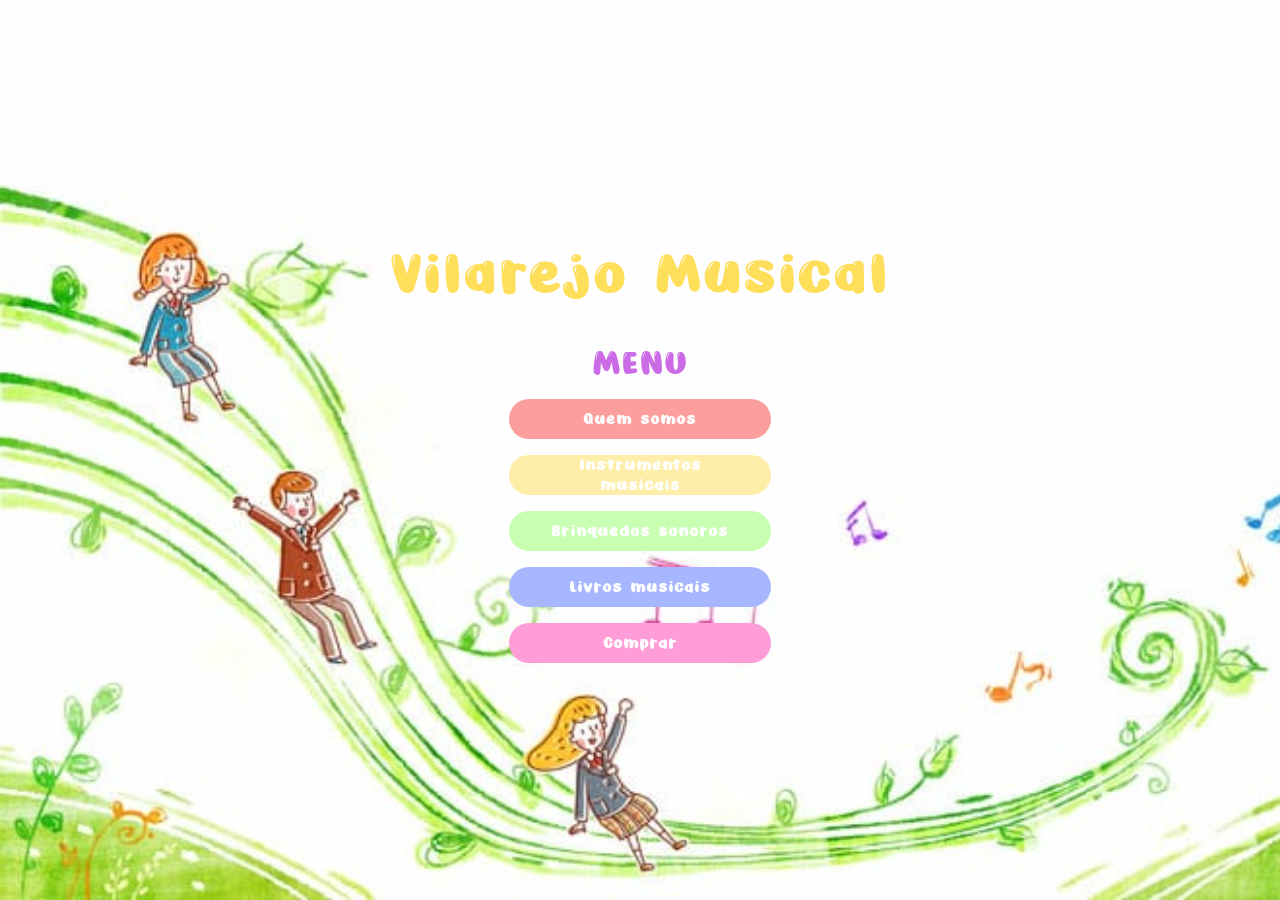
==== src/index.html @ 5ed93510 "Código de validação do cartão de crédito (Algotimo de Lunh)" ====
<!DOCTYPE html>
<html>

<head>
  <meta charset="utf-8">
  <title>Cartão de crédito válido</title>
  <link rel="stylesheet" href="style.css" />
</head>

<body>
  <!-- <header>VILAREJO MUSICAL</header> -->
  <!-- <main></main> -->
  <div class="container-one">
    <div class="informs-container-one">
      <span class="title-one">
        <header><h1>Vilarejo Musical</h1></header>
        <h3>MENU</h3>
      </span>
      <div class="button-menu-container">
        <button class="btn1 button" type="button">Quem somos</button>
        <button class="btn2 button" type="button">Instrumentos musicais</button>
        <button class="btn3 button" type="button">Brinquedos sonoros</button>
        <button class="btn4 button" type="button">Livros musicais</button>
        <button class="btn5 button" type="button">Comprar</button>
      </div>
    </div>
  </div>

  <div class="container-two hide">
    <div class="informs-container-two">
      <span class="title-two">
       <header><h2>Vilarejo Musical</h2></header>
      </span>
      <div class="text-box">
        <p>A música é a linguagem que se traduz em formas sonoras capazes de comunicar pensamentos, sensações e
          sentimentos através do som e silêncio.</p>
        <p>Tendo em vista a importância que a música representa para a sociedade. A vilarejo musical, como uma empresa
          que se preocupa com uma educação musical de qualidade, busca por meio dos nossos produtos proporcionar uma
          experiência musical de nível profissional para a formação dos nossos pequenos.</p>
      </div>
      <div>
        <button class="return-menu-one button" type="button">Voltar ao menu</button>
      </div>
    </div>
  </div>


  <div class="container-three hide">
    <div class="inform-container-three">
      <span>
        <header><h2>Validação do cartão de crédito</h2></header>
      </span>
    </div>
    <div class="container-card">
      <div class="id-card">
        <form class="cred-card-one">
          <div class="number-card">
            <label class="style-number-one" for="numbers">Número do cartão</label>
            <input class="style-number-two" type="text" id="input-numbers" nome="numbers"
              placeholder="4154 2560 8541 9631" maxlength="16" required>
          </div>
          <div class="user-name">
            <label class="style-name-one" for="name">Títular do cartão</label>
            <input class="style-name-two" type="text" id="input-name" nome="name" placeholder="MARIA DA SILVA" maxlength="32" required>
          </div>
        </form>

        <form class="cred-card-two">
          <div class="expiration-date">
            <label class="style-expiration-one" for="expiration">Validade</label>
            <input class="style-expiration-two" type="text" id="input-expiration" nome="expiration" placeholder="06/25" maxlength="5" required>
          </div>
          <div class="security-code">
            <label class="style-code-one" for="code-card">CVV</label>
            <input class="style-code-two" type="text" id="input-code-card" nome="code-card" placeholder="123" maxlength="3" required>
          </div>
        </form>
        <div>
          <button class="validation button" type="submit">Validar</button>
        </div>
      </div>
      <div class="formt-card">
        <label class="style-card-one" for="card">Cartão</label>
      </div>
    </div>
    <!-- <div class="informs-intern-card">
      <div>Number</div>
      <div>Name</div>
      <div>Validade</div>
      <div>CVV</div>
    </div> -->
  </div>

  <div class="container-for hide">
    <div class="inform-container-for">
      <div class="card-validation">
        <button class="return-menu-two button" type="button">Voltar ao menu</button>
        <button class="confirm button" type="button">Confirmar compra</button>
      </div>
    </div>
  </div>

  <script src="index.js" async type="module"></script>
  <footer></footer>
</body>

</html>
---- src/style.css ----
* {
    padding: 0;
    margin: 0;
    box-sizing: border-box;
}

body {    
    display: flex;
    justify-content: center;
    align-items: center;
    flex-direction: column;
    width: 100%;
    height: 100vh;
}

@font-face {
    font-family:'shine';
    src: url('fonte/Shine\ Demo.otf') format('opentype');
    font-weight: normal;
    font-style: normal;
}

h1 {
    font-family:'shine';
    font-weight: normal;
    font-style: normal;
    color: #ffde59;
    font-size: 70px;
    text-align: center;
}

h2 {
    font-family:'shine';
    font-weight: normal;
    font-style: normal;
    color: #ffde59;
    font-size: 70px;
    text-align: center;
}

h3 {
    font-family:'shine';
    font-weight: normal;
    font-style: normal;
    color: #cb6ce6;
    font-size: 42px;
    text-align: center;
    margin-top: 32px;
}

button {
    cursor: pointer;
}

input {
    font-weight: normal;
    font-size: 14px;
    text-align: center;
    text-transform: uppercase;
}

.container-one {
    width: 100%;
    height: 100vh;
    padding: 16px;

    background-image: url(img/music_pag1.jpeg);
    background-repeat: no-repeat;
    background-size: cover;
    background-attachment: fixed;

    display: flex;
    flex-direction: column;
    justify-content: center;
    align-items: center;
}

.informs-container-one {
    width: 60%;
    display: flex;
    flex-direction: column;
    justify-content: center;
    align-items: center;
    gap: 16px;
}

.container-two {
    width: 100%;
    height: 100vh;
    padding: 16px;

    background-image: url(img/music_pag2.jpeg);
    background-repeat: no-repeat;
    background-size: cover;
    background-attachment: fixed;

    display: flex;
    align-items: center;
}

.informs-container-two {
    width: 100%;
    display: flex;
    flex-direction: column;
    justify-content: center;
    align-items: center;
    margin-right: 52%;
    margin-left: 2%;
    gap: 16px;
}

.text-box {
    background-color: #fd9e9e;
    color: #fff;
    width: 90%;
    font-size: 20px;
    
    border: 0;
    border-radius: 20px;
    text-align: justify;
    text-indent: 40px;
    padding: 30px;

    display: flex;
    flex-direction: column;
    justify-content: center;
    align-items: center;
    gap: 16px;
}

.container-three {
    width: 100%;
    height: 100vh;

    background-image: url(img/music_pag3.png);
    background-repeat: no-repeat;
    background-size: cover;
    background-attachment: fixed;

    display: flex;
    flex-direction: column;
    justify-content: center;
    align-items: center;  
    /* gap: 50px; */
}

.inform-container-three {
    width: 90%;
    margin-right: 15%;
}

.container-card {
    display: grid;
    grid-template-columns: 1fr 1fr;
    justify-content: center;
    align-items: center;
    gap: 16px;
}

.formt-card {
    background-image: linear-gradient(to right,#b7e4fd, #ffb9fa);
    color: #5271ff;
    border: #a7b7ff;

    font-family: 'shine';
    font-size: 28px;

    width: 12em;
    height: 7em;
   
    border: 0;
    border-radius: 20px;
    text-align: justify;
    /* padding: 30px; */

    display: flex;
    flex-direction: column;
    justify-content: center;
    align-items: center;
    margin-top: 80px;
}  

.id-card {
    margin-left: 250px;
    margin-top: 50px;

 }

.cred-card-one {
    font-family: 'shine';
    font-weight: normal;
    width: 32%;
    display: grid;
    grid-template-columns: 1fr;
    gap: 16px;
}

.cred-card-two {
    font-family: 'shine';
    font-weight: normal;
    width: 32%;
    display: grid;
    grid-template-columns: 1fr 1fr;
    gap: 16px;
    margin-top: 16px;   
}

.style-number-one {
    color: #0cc0df;
    font-size: 24px;
}

.style-number-two {
    background-color: #ededed;
    border: none;
    height: 40px;
    width: 350px;
}

.style-number-two::placeholder {
    color: #c9c7c7;
    text-align: center;
    font-size: 16px;      
}

.style-name-one {
    color: #ff66c4;
    font-size: 24px;
}

.style-name-two {
    background-color: #ededed;
    border: none;
    height: 40px;
    width: 350px;
}

.style-name-two::placeholder {
    color: #c9c7c7;
    text-align: center;
    font-size: 16px;
}

.style-expiration-one {
    color: #7ed957;
    font-size: 24px;
}

.style-expiration-two {
    background-color: #ededed;
    border: none;
    height: 40px;
    width: 167.5px;
}

.style-expiration-two::placeholder {
    color: #c9c7c7;
    text-align: center;
    font-size: 16px; 
}

.style-code-one {
    color: #cb6ce6;
    font-size: 24px;
}

.style-code-two {
    background-color: #ededed;
    border: none;
    height: 40px;
    width: 167.5px;
  }

.style-code-two::placeholder {
    color: #c9c7c7;
    text-align: center;
    font-size: 16px; 
}

.container-for {
    background-image: url(img/music_pag4.jpg);
    background-repeat: no-repeat;
    background-size: cover;
    background-attachment: fixed;

    width: 100%;
    height: 100vh;
}

.inform-container-for {
    margin-left: 9%;
    margin-top: 30%;
}

.card-validation {
    width: 100%;
    display: flex;
    flex-direction: column;
}


.button-menu-container {
    width: 35%;
    display: grid;
    grid-template-columns: 1fr;
    gap: 16px;
}

.button {
    font-family: 'shine';
    font-weight: normal;
    text-align: center;
    border-radius: 20px;
    border: 0;
    height: 40px;
    padding: 0 32px;

    transition: filter 0.2s;
}

.button:hover {
    filter: brightness(0.8);
}


.btn1 {
    background-color:#fd9e9e;
    color: #fff;
    font-size: 20px;
    border: #fd9e9e;
}

.btn2 {
    background-color:#ffeeaa;
    color: #fff;
    font-size: 20px;
    border: #ffeeaa;
}

.btn3 {
    background-color:#c9ffb2;
    color: #fff;
    font-size: 20px;
    border: #c9ffb2; 
}

.btn4 {
    background-color:#a7b7ff;
    color: #fff;
    font-size: 20px;
    border: #a7b7ff;
}

.btn5 {
    background-color:#ff9dd9;
    color: #fff;
    font-size: 20px;
    border: #ff9dd9;
}

.return-menu-one {
    background-color:#a7b7ff;
    color: #fff;
    font-size: 20px;
    border: #a7b7ff;
    margin-top: 32px;
}

.validation {
    background-image: linear-gradient(to right,#b7e4fd, #ffb9fa);
    color: #5271ff;
    font-size: 22px;
    border-radius: 2%;
    border: #a7b7ff;

    margin-top: 30px;
    padding: 0 146px;
}

.return-menu-two {
    background-color:#fd9e9e;
    color: #fff;
    font-size: 20px;
    border: #fd9e9e;
    margin-top: 32px;
    width: 280px;    
}

.confirm {
    background-color:#fd9e9e;
    color: #fff;
    font-size: 20px;
    border: #fd9e9e;
    margin-top: 32px;
    width: 280px;
}

.hide {
    display: none;
}
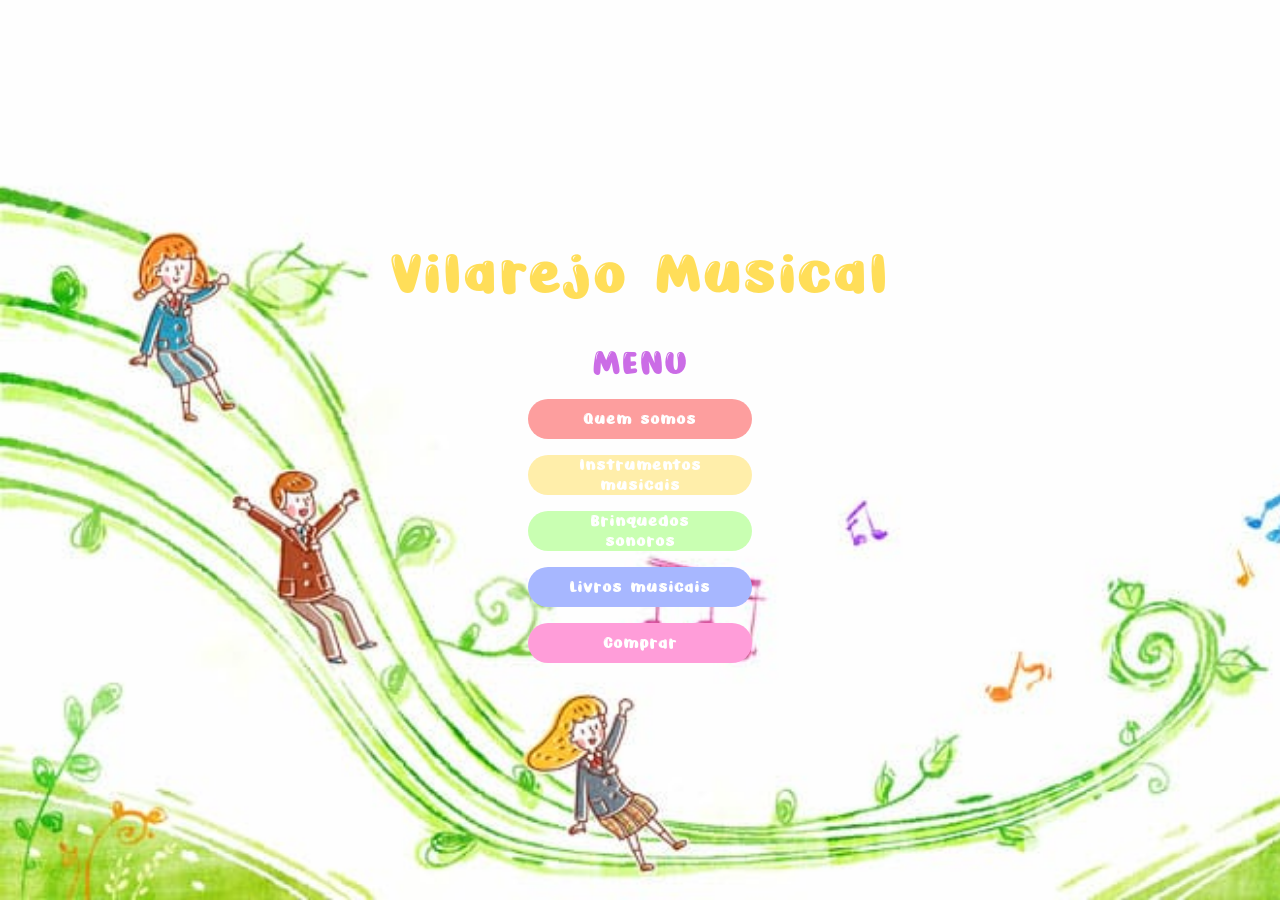
==== commit b3201c22: "Espelhamento dos números do cartão no cartão virtual" ====
--- a/src/index.html
+++ b/src/index.html
@@ -8,12 +8,13 @@
 </head>
 
 <body>
-  <!-- <header>VILAREJO MUSICAL</header> -->
   <!-- <main></main> -->
   <div class="container-one">
     <div class="informs-container-one">
       <span class="title-one">
-        <header><h1>Vilarejo Musical</h1></header>
+        <header>
+          <h1>Vilarejo Musical</h1>
+        </header>
         <h3>MENU</h3>
       </span>
       <div class="button-menu-container">
@@ -29,7 +30,9 @@
   <div class="container-two hide">
     <div class="informs-container-two">
       <span class="title-two">
-       <header><h2>Vilarejo Musical</h2></header>
+        <header>
+          <h2>Vilarejo Musical</h2>
+        </header>
       </span>
       <div class="text-box">
         <p>A música é a linguagem que se traduz em formas sonoras capazes de comunicar pensamentos, sensações e
@@ -47,52 +50,72 @@
 
   <div class="container-three hide">
     <div class="inform-container-three">
-      <span>
-        <header><h2>Validação do cartão de crédito</h2></header>
-      </span>
+      <header>
+        <h2>Validação do cartão de crédito</h2>
+      </header>
     </div>
     <div class="container-card">
-      <div class="id-card">
-        <form class="cred-card-one">
-          <div class="number-card">
-            <label class="style-number-one" for="numbers">Número do cartão</label>
-            <input class="style-number-two" type="text" id="input-numbers" nome="numbers"
-              placeholder="4154 2560 8541 9631" maxlength="16" required>
+      <div class="id-card-one">
+        <form id="cred-card-one">
+          <div class="input-box">
+            <label class="style-number-one" for="inputNumbers">Número do cartão</label>
+            <input class="style-number-two" type="text" id="inputNumbers" nome="inputNumbers"
+              placeholder="4154 2560 8541 9631" maxlength="19" required>
           </div>
-          <div class="user-name">
-            <label class="style-name-one" for="name">Títular do cartão</label>
-            <input class="style-name-two" type="text" id="input-name" nome="name" placeholder="MARIA DA SILVA" maxlength="32" required>
+          <div class="input-box">
+            <label class="style-name-one" for="inputName">Títular do cartão</label>
+            <input class="style-name-two" type="text" id="inputName" nome="inputName" placeholder="MARIA DA SILVA"
+              maxlength="32" required>
           </div>
         </form>
 
-        <form class="cred-card-two">
-          <div class="expiration-date">
-            <label class="style-expiration-one" for="expiration">Validade</label>
-            <input class="style-expiration-two" type="text" id="input-expiration" nome="expiration" placeholder="06/25" maxlength="5" required>
+        <form id="cred-card-two">
+          <div class="input-expiration">
+            <label class="style-expiration-one" for="inputExpiration">Validade</label>
+            <input class="style-expiration-two" type="text" id="inputExpiration" nome="inputExpiration" placeholder="06/25"
+              maxlength="5" required>
           </div>
-          <div class="security-code">
-            <label class="style-code-one" for="code-card">CVV</label>
-            <input class="style-code-two" type="text" id="input-code-card" nome="code-card" placeholder="123" maxlength="3" required>
+          <div class="input-security-code">
+            <label class="style-code-one" for="inputCodeCard">CVV</label>
+            <input class="style-code-two" type="text" id="inputCodeCard" nome="inputCodeCard" placeholder="123" maxlength="3" required>
           </div>
         </form>
-        <div>
+        <div class="text-result">
           <button class="validation button" type="submit">Validar</button>
         </div>
       </div>
+
       <div class="formt-card">
-        <label class="style-card-one" for="card">Cartão</label>
+        <div class="logo-marca">
+          <img src="img/logo-visa.png" alt="">
+        </div>
+        <img src="img/chip.png" class="chip" alt="">
+        <div class="id-card-two">
+          <div class="styleNumberCard">4154 2560 8541 9631</div>
+          <div class="flexbox-card">
+            <div class="box-card">
+              <span>Validade</span>
+              <div class="expiration">
+                <span class="expDate">06/25</span>
+              </div>
+            </div>
+            <div class="box-card">
+              <span>CVV</span>
+              <div class="security"></div>
+              <span class="code">123</span>
+            </div>
+          </div>
+          <div class="box-card-name">
+            <span class="nameCard">MARIA DA SILVA</span>
+          </div>
+        </div>
       </div>
     </div>
-    <!-- <div class="informs-intern-card">
-      <div>Number</div>
-      <div>Name</div>
-      <div>Validade</div>
-      <div>CVV</div>
-    </div> -->
   </div>
 
   <div class="container-for hide">
     <div class="inform-container-for">
+      <div class="result-text"></div>
       <div class="card-validation">
         <button class="return-menu-two button" type="button">Voltar ao menu</button>
         <button class="confirm button" type="button">Confirmar compra</button>
--- a/src/style.css
+++ b/src/style.css
@@ -104,7 +104,7 @@
     flex-direction: column;
     justify-content: center;
     align-items: center;
-    margin-right: 52%;
+    margin-right: 55%;
     margin-left: 2%;
     gap: 16px;
 }
@@ -147,6 +147,7 @@
 .inform-container-three {
     width: 90%;
     margin-right: 15%;
+    /* margin-bottom: 10px; */
 }
 
 .container-card {
@@ -157,124 +158,176 @@
     gap: 16px;
 }
 
+.id-card-one {
+    margin-left: 250px;
+    margin-top: 60px;
+ }
+
+#cred-card-one {
+    font-family: 'shine';
+    font-weight: normal;
+    width: 32%;
+    display: grid;
+    grid-template-columns: 1fr;
+    gap: 16px;
+}
+
+#cred-card-two {
+    font-family: 'shine';
+    font-weight: normal;
+    width: 32%;
+    display: grid;
+    grid-template-columns: 1fr 1fr;
+    gap: 16px;
+    margin-top: 16px;   
+}
+
+.style-number-one {
+    color: #0cc0df;
+    font-size: 24px;
+}
+
+.style-number-two {
+    background-color: #ededed;
+    border: none;
+    height: 40px;
+    width: 350px;
+}
+
+.style-number-two::placeholder {
+    font-family: 'Franklin Gothic Medium', 'Arial Narrow', Arial, sans-serif;
+    font-size: 16px; 
+    color: #c9c7c7;
+    text-align: center;     
+}
+
+.style-name-one {
+    color: #ff66c4;
+    font-size: 24px;
+}
+
+.style-name-two {
+    background-color: #ededed;
+    border: none;
+    height: 40px;
+    width: 350px;
+}
+
+.style-name-two::placeholder {
+    font-family: 'Franklin Gothic Medium', 'Arial Narrow', Arial, sans-serif;
+    font-size: 16px;
+    color: #c9c7c7;
+    text-align: center;  
+}
+
+.style-expiration-one {
+    color: #7ed957;
+    font-size: 24px;
+}
+
+.style-expiration-two {
+    background-color: #ededed;
+    border: none;
+    height: 40px;
+    width: 167.5px;
+}
+
+.style-expiration-two::placeholder {
+    font-family: 'Franklin Gothic Medium', 'Arial Narrow', Arial, sans-serif;
+    font-size: 16px;
+    color: #c9c7c7;
+    text-align: center;
+}
+
+.style-code-one {
+    color: #cb6ce6;
+    font-size: 24px;
+}
+
+.style-code-two {
+    background-color: #ededed;
+    border: none;
+    height: 40px;
+    width: 167.5px;
+  }
+
+.style-code-two::placeholder {
+    font-family: 'Franklin Gothic Medium', 'Arial Narrow', Arial, sans-serif;
+    font-size: 16px;
+    color: #c9c7c7;
+    text-align: center; 
+}
+
 .formt-card {
     background-image: linear-gradient(to right,#b7e4fd, #ffb9fa);
-    color: #5271ff;
     border: #a7b7ff;
 
-    font-family: 'shine';
-    font-size: 28px;
-
-    width: 12em;
-    height: 7em;
+    width: 310px;
+    height: 200px;
+    margin-top: 80px;
    
     border: 0;
     border-radius: 20px;
-    text-align: justify;
-    /* padding: 30px; */
-
-    display: flex;
-    flex-direction: column;
-    justify-content: center;
-    align-items: center;
-    margin-top: 80px;
-}  
-
-.id-card {
-    margin-left: 250px;
-    margin-top: 50px;
-
- }
-
-.cred-card-one {
-    font-family: 'shine';
-    font-weight: normal;
-    width: 32%;
-    display: grid;
-    grid-template-columns: 1fr;
-    gap: 16px;
-}
-
-.cred-card-two {
-    font-family: 'shine';
-    font-weight: normal;
-    width: 32%;
+    box-shadow: 0 10px 10px 0 rgba(90, 116, 148, 0.3)
+}
+
+.logo-marca{
+    text-align: right;
+    min-height: 50px;
+}
+
+.logo-marca img {
+    height: 100%;
+    object-fit: cover;
+    max-height: 50px;
+    margin-right: 20px;
+    margin-top: 15px;
+}
+
+.chip{
+    width: 100%;
+    max-width: 40px;
+    margin-left: 25px;
+    /* margin-top: 10px; */
+    margin-bottom: 20px;
+}
+
+.id-card-two{
+    width: 100%;
+    height: 40px;
+    color: #fcfcfc;
+    font-family: 'Franklin Gothic Medium', 'Arial Narrow', Arial, sans-serif;
+
+    display: flex;
+    flex-direction: column;
+    justify-content: center;
+    align-items: center;
+    /* margin-top: 90px; */   
+}
+
+.styleNumberCard{
+    font-size: 18px;
+    display: flex;
+    margin-right: 80px;
+}
+
+.flexbox-card{
+    font-size: 11px;
     display: grid;
     grid-template-columns: 1fr 1fr;
-    gap: 16px;
-    margin-top: 16px;   
-}
-
-.style-number-one {
-    color: #0cc0df;
-    font-size: 24px;
-}
-
-.style-number-two {
-    background-color: #ededed;
-    border: none;
-    height: 40px;
-    width: 350px;
-}
-
-.style-number-two::placeholder {
-    color: #c9c7c7;
-    text-align: center;
-    font-size: 16px;      
-}
-
-.style-name-one {
-    color: #ff66c4;
-    font-size: 24px;
-}
-
-.style-name-two {
-    background-color: #ededed;
-    border: none;
-    height: 40px;
-    width: 350px;
-}
-
-.style-name-two::placeholder {
-    color: #c9c7c7;
-    text-align: center;
-    font-size: 16px;
-}
-
-.style-expiration-one {
-    color: #7ed957;
-    font-size: 24px;
-}
-
-.style-expiration-two {
-    background-color: #ededed;
-    border: none;
-    height: 40px;
-    width: 167.5px;
-}
-
-.style-expiration-two::placeholder {
-    color: #c9c7c7;
-    text-align: center;
-    font-size: 16px; 
-}
-
-.style-code-one {
-    color: #cb6ce6;
-    font-size: 24px;
-}
-
-.style-code-two {
-    background-color: #ededed;
-    border: none;
-    height: 40px;
-    width: 167.5px;
-  }
-
-.style-code-two::placeholder {
-    color: #c9c7c7;
-    text-align: center;
-    font-size: 16px; 
+    text-align: center;
+    gap: 50px;
+    margin-top: 8px;
+    margin-bottom: 8px;
+    margin-right: 70px;
+}
+
+.nameCard{
+    font-size: 14px;
+    text-transform: uppercase;
+    display: flex;
+    margin-right: 160px;
+    margin-bottom: 10px;
 }
 
 .container-for {
@@ -289,18 +342,32 @@
 
 .inform-container-for {
     margin-left: 9%;
-    margin-top: 30%;
+    display: flex;
+    flex-direction: column;
+    justify-content: center;
+    align-items: center;
+    gap: 50px;
+    margin-top: 210px;
 }
 
 .card-validation {
-    width: 100%;
-    display: flex;
-    flex-direction: column;
-}
-
+    width: 90%;
+    display: flex;
+    flex-direction: column;
+    margin-right: 80px;
+}
+
+.result-text{
+    width: 40%;
+    font-family: 'shine';
+    font-size: 55px;
+    color: #8b9ff6;
+    text-align: center;
+    margin-right: 930px;
+}
 
 .button-menu-container {
-    width: 35%;
+    width: 30%;
     display: grid;
     grid-template-columns: 1fr;
     gap: 16px;
@@ -321,7 +388,6 @@
 .button:hover {
     filter: brightness(0.8);
 }
-
 
 .btn1 {
     background-color:#fd9e9e;
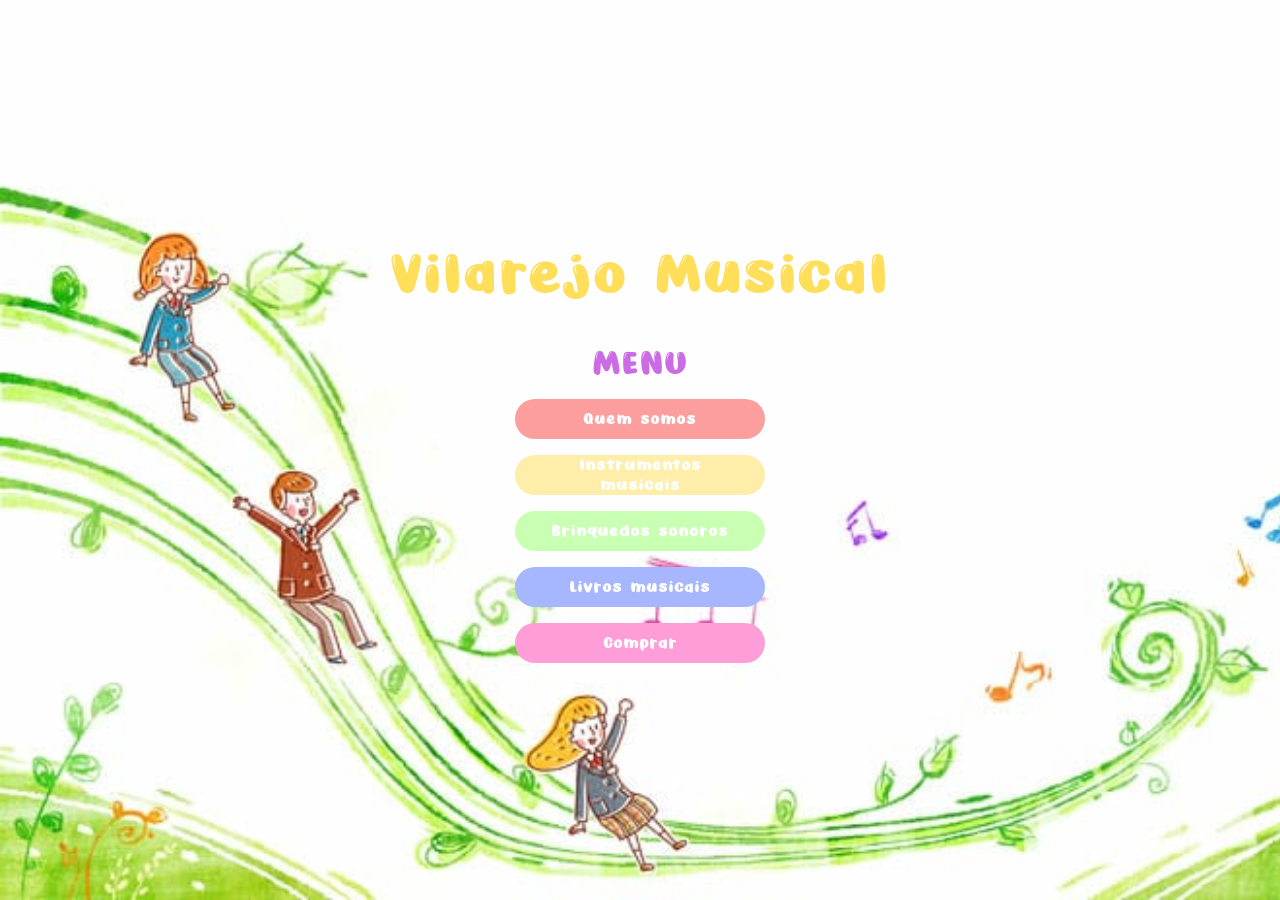
==== commit cbbc4acc: "Melhorias no código html" ====
--- a/src/index.html
+++ b/src/index.html
@@ -1,5 +1,5 @@
 <!DOCTYPE html>
-<html>
+<html lang="pt-br">
 
 <head>
   <meta charset="utf-8">
@@ -8,7 +8,6 @@
 </head>
 
 <body>
-  <!-- <main></main> -->
   <div class="container-one">
     <div class="informs-container-one">
       <span class="title-one">
@@ -17,67 +16,46 @@
         </header>
         <h3>MENU</h3>
       </span>
-      <div class="button-menu-container">
-        <button class="btn1 button" type="button">Quem somos</button>
-        <button class="btn2 button" type="button">Instrumentos musicais</button>
-        <button class="btn3 button" type="button">Brinquedos sonoros</button>
-        <button class="btn4 button" type="button">Livros musicais</button>
-        <button class="btn5 button" type="button">Comprar</button>
-      </div>
+      <ul class="button-menu-container">
+        <li><button class="btn1 button" type="button">Quem somos</button></li>
+        <li><button class="btn2 button" type="button">Instrumentos musicais</button></li>
+        <li><button class="btn3 button" type="button">Brinquedos sonoros</button></li>
+        <li><button class="btn4 button" type="button">Livros musicais</button></li>
+        <li><button class="btn5 button" type="button">Comprar</button></li>
+      </ul>
     </div>
   </div>
 
   <div class="container-two hide">
-    <div class="informs-container-two">
-      <span class="title-two">
-        <header>
-          <h2>Vilarejo Musical</h2>
-        </header>
-      </span>
-      <div class="text-box">
-        <p>A música é a linguagem que se traduz em formas sonoras capazes de comunicar pensamentos, sensações e
-          sentimentos através do som e silêncio.</p>
-        <p>Tendo em vista a importância que a música representa para a sociedade. A vilarejo musical, como uma empresa
-          que se preocupa com uma educação musical de qualidade, busca por meio dos nossos produtos proporcionar uma
-          experiência musical de nível profissional para a formação dos nossos pequenos.</p>
-      </div>
-      <div>
-        <button class="return-menu-one button" type="button">Voltar ao menu</button>
-      </div>
-    </div>
-  </div>
-
-
-  <div class="container-three hide">
-    <div class="inform-container-three">
+    <div class="inform-container-two">
       <header>
         <h2>Validação do cartão de crédito</h2>
       </header>
     </div>
     <div class="container-card">
-      <div class="id-card-one">
-        <form id="cred-card-one">
+      <div class="id-card">
+        <form id="form-cred-card">
           <div class="input-box">
             <label class="style-number-one" for="inputNumbers">Número do cartão</label>
-            <input class="style-number-two" type="text" id="inputNumbers" nome="inputNumbers"
+            <input class="style-number-two" type="text" id="inputNumbers" name="inputNumbers"
               placeholder="4154 2560 8541 9631" maxlength="19" required>
           </div>
           <div class="input-box">
             <label class="style-name-one" for="inputName">Títular do cartão</label>
-            <input class="style-name-two" type="text" id="inputName" nome="inputName" placeholder="MARIA DA SILVA"
+            <input class="style-name-two" type="text" id="inputName" name="inputName" placeholder="MARIA DA SILVA"
               maxlength="32" required>
           </div>
-        </form>
-
-        <form id="cred-card-two">
-          <div class="input-expiration">
-            <label class="style-expiration-one" for="inputExpiration">Validade</label>
-            <input class="style-expiration-two" type="text" id="inputExpiration" nome="inputExpiration" placeholder="06/25"
-              maxlength="5" required>
-          </div>
-          <div class="input-security-code">
-            <label class="style-code-one" for="inputCodeCard">CVV</label>
-            <input class="style-code-two" type="text" id="inputCodeCard" nome="inputCodeCard" placeholder="123" maxlength="3" required>
+          <div id="block-card-id-two">
+            <div class="input-expiration">
+              <label class="style-expiration-one" for="inputExpiration">Validade</label>
+              <input class="style-expiration-two" type="text" id="inputExpiration" name="inputExpiration"
+                placeholder="06/25" maxlength="5" required>
+            </div>
+            <div class="input-security-code">
+              <label class="style-code-one" for="inputCodeCard">CVV</label>
+              <input class="style-code-two" type="text" id="inputCodeCard" name="inputCodeCard" placeholder="123"
+                maxlength="3" required>
+            </div>
           </div>
         </form>
         <div class="text-result">
@@ -87,41 +65,41 @@
 
       <div class="formt-card">
         <div class="logo-marca">
-          <img src="img/logo-visa.png" alt="">
+          <img src="img/contactless.png" alt="">
         </div>
         <img src="img/chip.png" class="chip" alt="">
-        <div class="id-card-two">
-          <div class="styleNumberCard">4154 2560 8541 9631</div>
+        <ul class="id-card-two">
+          <li class="styleNumberCard">4154 2560 8541 9631</li>
           <div class="flexbox-card">
-            <div class="box-card">
+            <li class="box-card">
               <span>Validade</span>
               <div class="expiration">
                 <span class="expDate">06/25</span>
               </div>
-            </div>
-            <div class="box-card">
+            </li>
+            <li class="box-card">
               <span>CVV</span>
               <div class="security"></div>
               <span class="code">123</span>
-            </div>
+            </li>
           </div>
-          <div class="box-card-name">
+          <li class="box-card-name">
             <span class="nameCard">MARIA DA SILVA</span>
-          </div>
-        </div>
+          </li>
+        </ul>
       </div>
     </div>
   </div>
 
-  <div class="container-for hide">
-    <div class="inform-container-for">
-      <div class="result-text"></div>
+  <section class="container-three hide">
+    <div class="inform-container-three">
+      <p class="result-text"></p>
       <div class="card-validation">
         <button class="return-menu-two button" type="button">Voltar ao menu</button>
         <button class="confirm button" type="button">Confirmar compra</button>
       </div>
     </div>
-  </div>
+  </section>
 
   <script src="index.js" async type="module"></script>
   <footer></footer>
--- a/src/style.css
+++ b/src/style.css
@@ -87,50 +87,6 @@
 .container-two {
     width: 100%;
     height: 100vh;
-    padding: 16px;
-
-    background-image: url(img/music_pag2.jpeg);
-    background-repeat: no-repeat;
-    background-size: cover;
-    background-attachment: fixed;
-
-    display: flex;
-    align-items: center;
-}
-
-.informs-container-two {
-    width: 100%;
-    display: flex;
-    flex-direction: column;
-    justify-content: center;
-    align-items: center;
-    margin-right: 55%;
-    margin-left: 2%;
-    gap: 16px;
-}
-
-.text-box {
-    background-color: #fd9e9e;
-    color: #fff;
-    width: 90%;
-    font-size: 20px;
-    
-    border: 0;
-    border-radius: 20px;
-    text-align: justify;
-    text-indent: 40px;
-    padding: 30px;
-
-    display: flex;
-    flex-direction: column;
-    justify-content: center;
-    align-items: center;
-    gap: 16px;
-}
-
-.container-three {
-    width: 100%;
-    height: 100vh;
 
     background-image: url(img/music_pag3.png);
     background-repeat: no-repeat;
@@ -141,13 +97,11 @@
     flex-direction: column;
     justify-content: center;
     align-items: center;  
-    /* gap: 50px; */
-}
-
-.inform-container-three {
+}
+
+.inform-container-two {
     width: 90%;
     margin-right: 15%;
-    /* margin-bottom: 10px; */
 }
 
 .container-card {
@@ -158,12 +112,15 @@
     gap: 16px;
 }
 
-.id-card-one {
+.id-card {
     margin-left: 250px;
     margin-top: 60px;
+    display: flex;
+    flex-direction: column;
+    gap: 16px;
  }
 
-#cred-card-one {
+#form-cred-card {
     font-family: 'shine';
     font-weight: normal;
     width: 32%;
@@ -172,14 +129,13 @@
     gap: 16px;
 }
 
-#cred-card-two {
+#block-card-id-two {
     font-family: 'shine';
     font-weight: normal;
     width: 32%;
     display: grid;
     grid-template-columns: 1fr 1fr;
     gap: 16px;
-    margin-top: 16px;   
 }
 
 .style-number-one {
@@ -264,11 +220,11 @@
 
     width: 310px;
     height: 200px;
-    margin-top: 80px;
+    margin-top: 70px;
    
     border: 0;
     border-radius: 20px;
-    box-shadow: 0 10px 10px 0 rgba(90, 116, 148, 0.3)
+    box-shadow: 0 10px 10px 0 rgba(90, 116, 148, 0.3);    
 }
 
 .logo-marca{
@@ -279,17 +235,16 @@
 .logo-marca img {
     height: 100%;
     object-fit: cover;
-    max-height: 50px;
+    max-height: 30px;
     margin-right: 20px;
-    margin-top: 15px;
+    margin-top: 25px;
 }
 
 .chip{
     width: 100%;
     max-width: 40px;
     margin-left: 25px;
-    /* margin-top: 10px; */
-    margin-bottom: 20px;
+    margin-bottom: 25px;
 }
 
 .id-card-two{
@@ -302,7 +257,7 @@
     flex-direction: column;
     justify-content: center;
     align-items: center;
-    /* margin-top: 90px; */   
+    list-style: none;
 }
 
 .styleNumberCard{
@@ -322,15 +277,20 @@
     margin-right: 70px;
 }
 
+.box-card-name{
+    width: 100%;
+}
 .nameCard{
+    width: 100%;
     font-size: 14px;
     text-transform: uppercase;
     display: flex;
-    margin-right: 160px;
+    margin-right: 180px;
     margin-bottom: 10px;
-}
-
-.container-for {
+    padding-left: 25px;
+}
+
+.container-three {
     background-image: url(img/music_pag4.jpg);
     background-repeat: no-repeat;
     background-size: cover;
@@ -340,7 +300,7 @@
     height: 100vh;
 }
 
-.inform-container-for {
+.inform-container-three {
     margin-left: 9%;
     display: flex;
     flex-direction: column;
@@ -367,9 +327,11 @@
 }
 
 .button-menu-container {
-    width: 30%;
+    width: 100%;
     display: grid;
     grid-template-columns: 1fr;
+    text-align: center;
+    list-style: none;
     gap: 16px;
 }
 
@@ -380,6 +342,7 @@
     border-radius: 20px;
     border: 0;
     height: 40px;
+    width: 250px;
     padding: 0 32px;
 
     transition: filter 0.2s;
@@ -393,7 +356,7 @@
     background-color:#fd9e9e;
     color: #fff;
     font-size: 20px;
-    border: #fd9e9e;
+    border: #fd9e9e;    
 }
 
 .btn2 {
@@ -439,8 +402,9 @@
     border-radius: 2%;
     border: #a7b7ff;
 
-    margin-top: 30px;
+    margin-top: 16px;
     padding: 0 146px;
+    width: 352px;
 }
 
 .return-menu-two {
